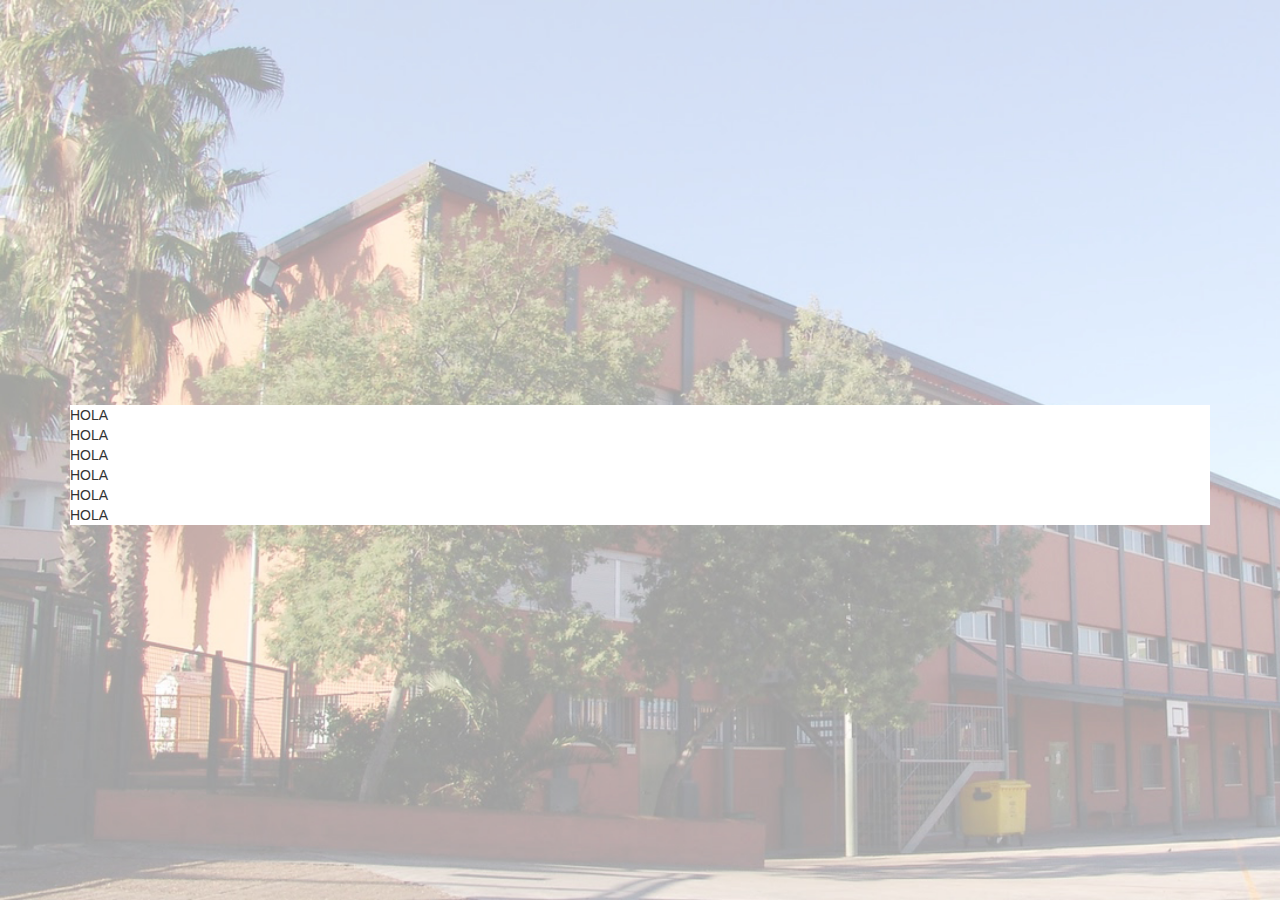
==== plantilla/index.html @ 04157469 "ADD CSS" ====
<!DOCTYPE html>
<html lang="en">
<head>
    <meta charset="UTF-8">
    <title>Inicio Sesión</title>
    <link type="text/css" href="../sources/bootstrap.css" rel="stylesheet">
    <link type="text/css" href="../sources/comun.css" rel="stylesheet">
    <script type="text/javascript" src="../sources/bootstrap.js"></script>
   </head>
    <body>
       <div id="contenedor" class="container container-fluid" >
            <div class="caja">
                HOLA<br/>
                HOLA<br/>
                HOLA<br/>
                HOLA<br/>
                HOLA<br/>
                HOLA<br/>
            </div>
       </div>
    </body>
</html>
---- sources/comun.css ----
body{
    position: relative!important;
    width: 100%!important;
    height: 100%;
}
.caja
{
    background-color: white;

}
#contenedor
{
    position: relative!important;
    top: 45%!important;
}
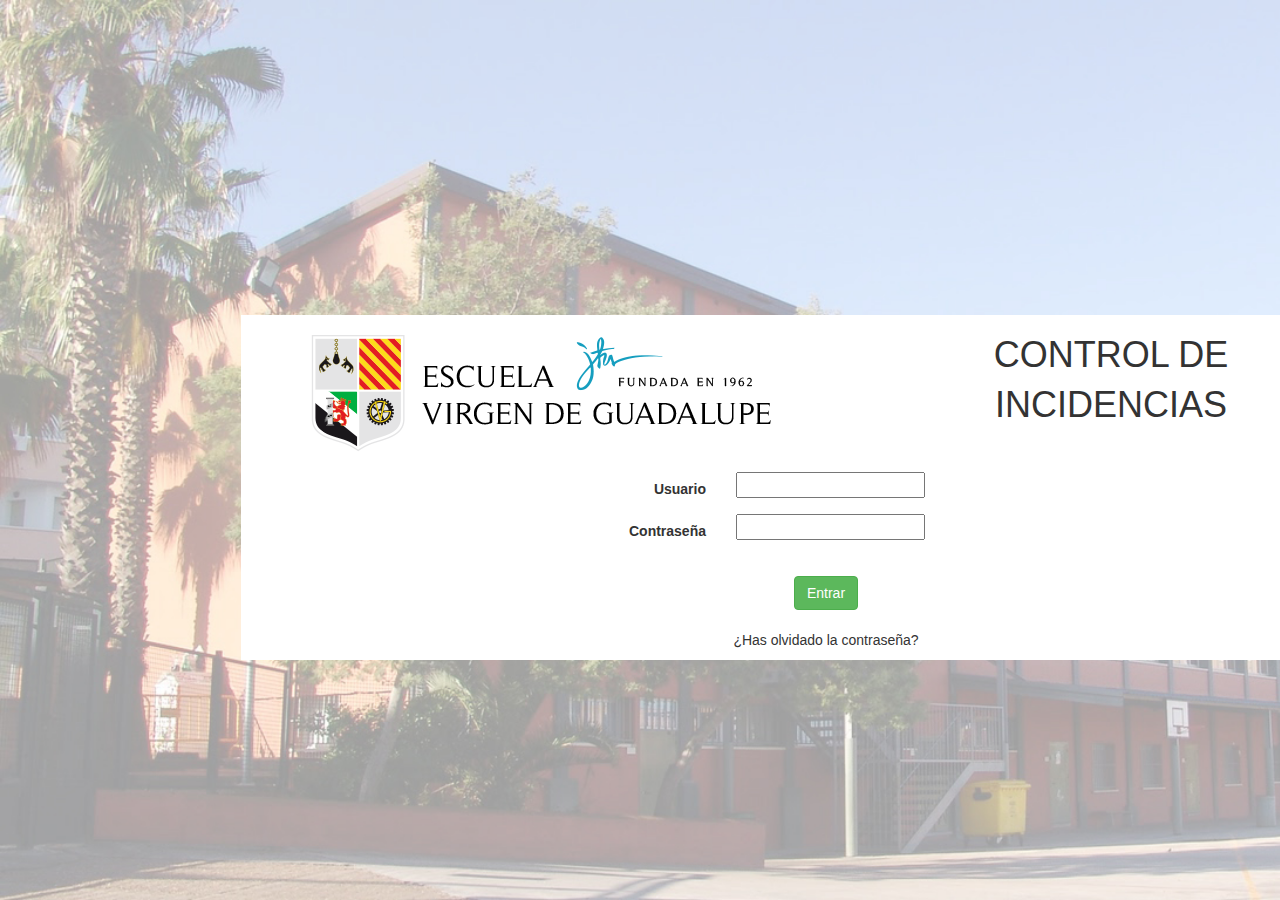
==== commit 2be2533d: "ADD INICIO SESIÓN" ====
--- a/plantilla/index.html
+++ b/plantilla/index.html
@@ -6,17 +6,32 @@
     <link type="text/css" href="../sources/bootstrap.css" rel="stylesheet">
     <link type="text/css" href="../sources/comun.css" rel="stylesheet">
     <script type="text/javascript" src="../sources/bootstrap.js"></script>
+    <meta name="viewport" content="width=device-width, initial-scale=1, maximum-scale=1, user-scalable=no">
    </head>
     <body>
-       <div id="contenedor" class="container container-fluid" >
-            <div class="caja">
-                HOLA<br/>
-                HOLA<br/>
-                HOLA<br/>
-                HOLA<br/>
-                HOLA<br/>
-                HOLA<br/>
-            </div>
+       <div id="contenedor" class="row container text-center " >
+           <div class="col-md-6"><img src="../imagenes/logotipo.png"> </div>
+           <div class="col-md-6"><h1><p>CONTROL DE </p><p>INCIDENCIAS</p></h1></div>
+           <div class="col-md-12">
+               <form class="form-horizontal">
+                   <div class="col-md-12 form-group">
+                       <label for="Usuario" class="control-label col-md-5">Usuario</label>
+
+                       <div class="col-md-1"> <input type="text"></div>
+                   </div>
+                   <div class="col-md-12 form-group">
+                       <label for="Contraseña" class="control-label col-md-5">Contraseña</label>
+
+                       <div class="col-md-1"> <input type="password"></div>
+                   </div>
+               </form>
+           </div>
+           <div class="col-md-12 espacios">
+               <button class="btn btn-success">Entrar</button>
+           </div>
+           <div class="col-md-12 espacios">
+               <p>¿Has olvidado la contraseña?</p>
+           </div>
        </div>
     </body>
 </html>--- a/sources/comun.css
+++ b/sources/comun.css
@@ -1,15 +1,83 @@
 body{
+    margin: 0;
+    background-image: url("../imagenes/fondo.jpg");
+    background-size: cover;
+    background-repeat: no-repeat;
+
+    /*
+    *
+    * Todo el codigo de arriba es lo que estaba en el de bootstrap.css, ya que
+    * como el fondo es comun para todas las paginas pues lo pongo aquí.
+    *
+    */
+
     position: relative!important;
     width: 100%!important;
     height: 100%;
 }
+
 .caja
 {
     background-color: white;
+    height: 100%;
 
+}
+.articulo
+{
+    border: 1px solid black;
+    min-height: 100%;
 }
 #contenedor
 {
     position: relative!important;
-    top: 45%!important;
+    top: 35%;
+    left: 20%;
+    background-color: white;
+}
+.espacios
+{
+    margin-top: 20px;
+    margin-right: 20px;
+}
+.vertical-align{
+    display: flex;
+    align-items: center;
+}
+
+.img-center{
+    margin: 0 auto;
+}
+
+/*
+* Clase hecha para los botones del menu de navegación de la izquierda
+*/
+.menu-buttons{
+    width: 100%;
+    margin-bottom: 5px;
+    text-align: left;
+}
+
+/*
+* ID para el texto "central" de la cabecera
+*/
+#title-cdi {
+    font-size: 36px;
+}
+
+@media only screen and (max-width: 1200px) {
+    #title-cdi {
+        font-size: 30px;
+    }
+}
+
+@media only screen and (max-width: 992px) {
+    #title-cdi {
+        font-size: 24px;
+    }
+}
+
+@media only screen and (max-width: 768px) {
+    .vertical-align{
+        display: inline;
+    }
 }